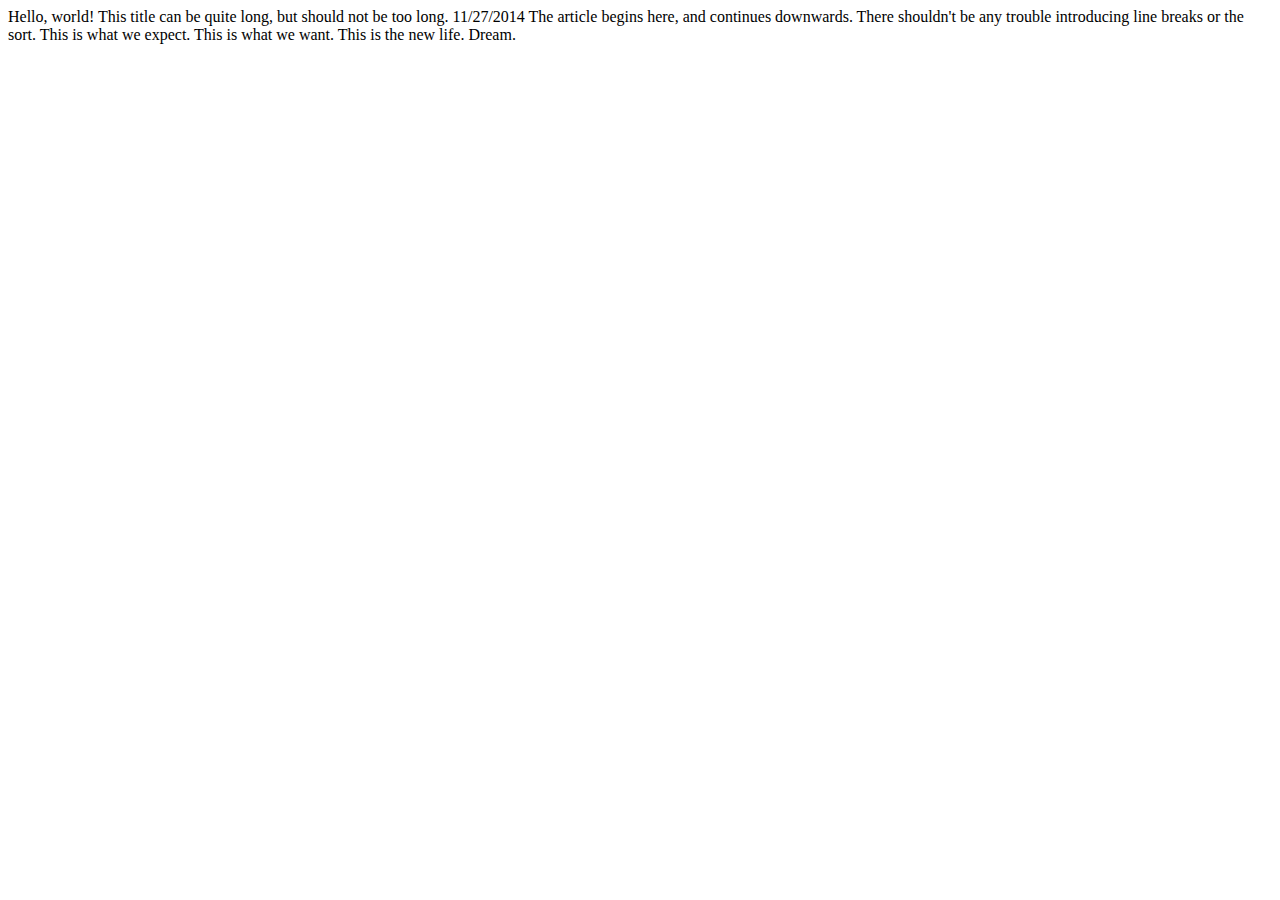
==== site/articles/0.html @ 36a41d89 "It now parses the articles directory for formatting" ====
<!-- Warning: Ugly generated HTML. I'm not a web designer! -->
<!DOCTYPE html>
<link rel="stylesheet" href="style.css">
<html>
<head>
	<title>mikejmoffitt.com</title>
</head>
Hello, world! This title can be quite long, but should not be too long.
11/27/2014
The article begins here, and continues downwards.

There shouldn't be any trouble introducing line breaks or the sort.

This is what we expect.

This is what we want.

This is the new life.

Dream.
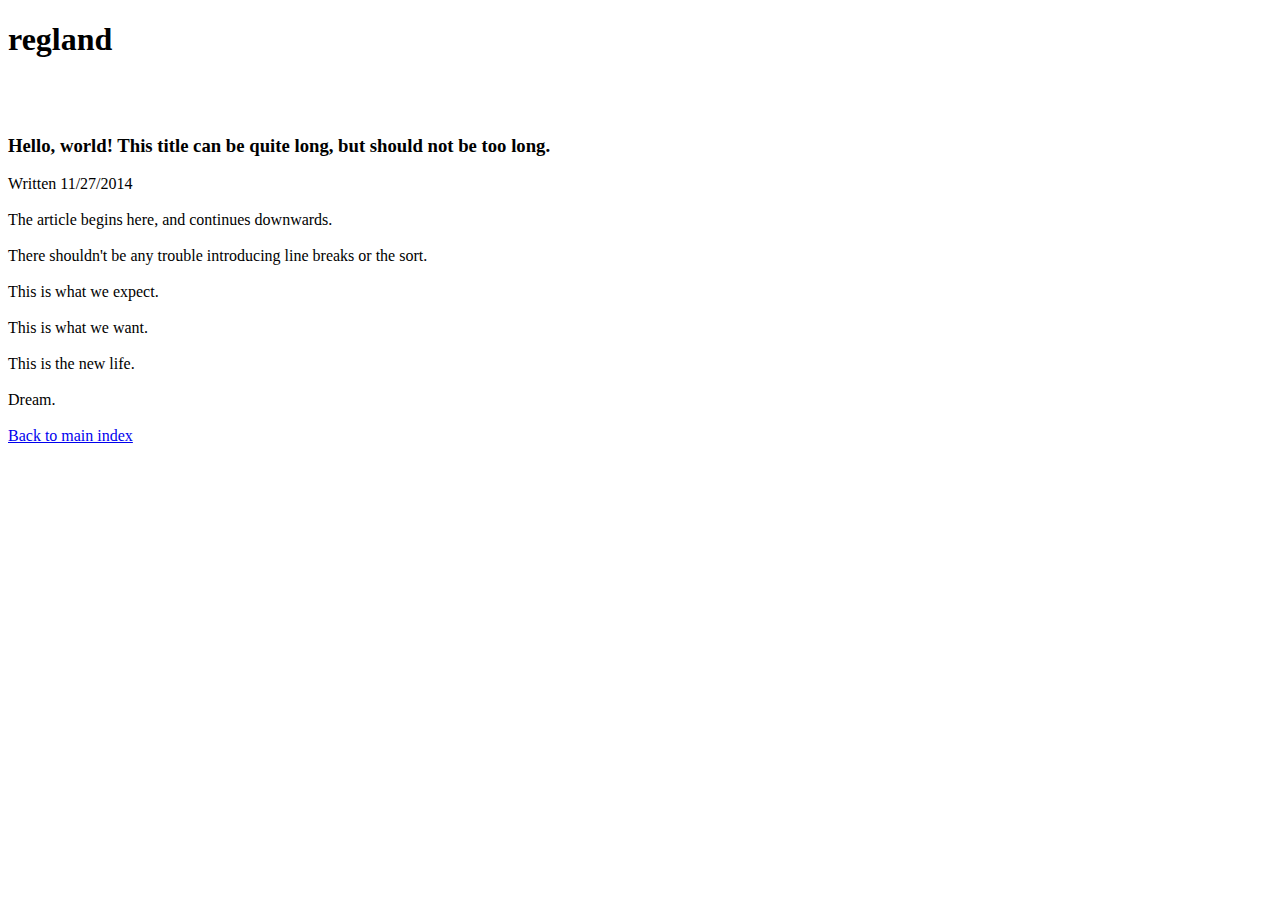
==== commit 9ac85724: "Style is getting there, basic image embed tag works." ====
--- a/site/articles/0.html
+++ b/site/articles/0.html
@@ -1,20 +1,38 @@
 <!-- Warning: Ugly generated HTML. I'm not a web designer! -->
 <!DOCTYPE html>
-<link rel="stylesheet" href="style.css">
+<link rel="stylesheet" href="../style.css">
 <html>
 <head>
-	<title>mikejmoffitt.com</title>
-</head>
-Hello, world! This title can be quite long, but should not be too long.
-11/27/2014
-The article begins here, and continues downwards.
+	<title>regland</title>
+	<div><h1>regland</h1>
+<h2> </h2></div><br />
+<div id='wrap'>
+<div id='inner'>
+<br /><h3>
+Hello, world! This title can be quite long, but should not be too long.</h3><div id='content'>
+<span id='date'>Written 11/27/2014</span><br /><br />
+The article begins here, and continues downwards.<br />
 
-There shouldn't be any trouble introducing line breaks or the sort.
+<br />
 
-This is what we expect.
+There shouldn't be any trouble introducing line breaks or the sort.<br />
 
-This is what we want.
+<br />
 
-This is the new life.
+This is what we expect.<br />
 
-Dream.
+<br />
+
+This is what we want.<br />
+
+<br />
+
+This is the new life.<br />
+
+<br />
+
+Dream.<br />
+
+<br /><a href='../index.html' id='returnlink'>Back to main index</a><br />
+<br /><br /></div></div>
+</div>
